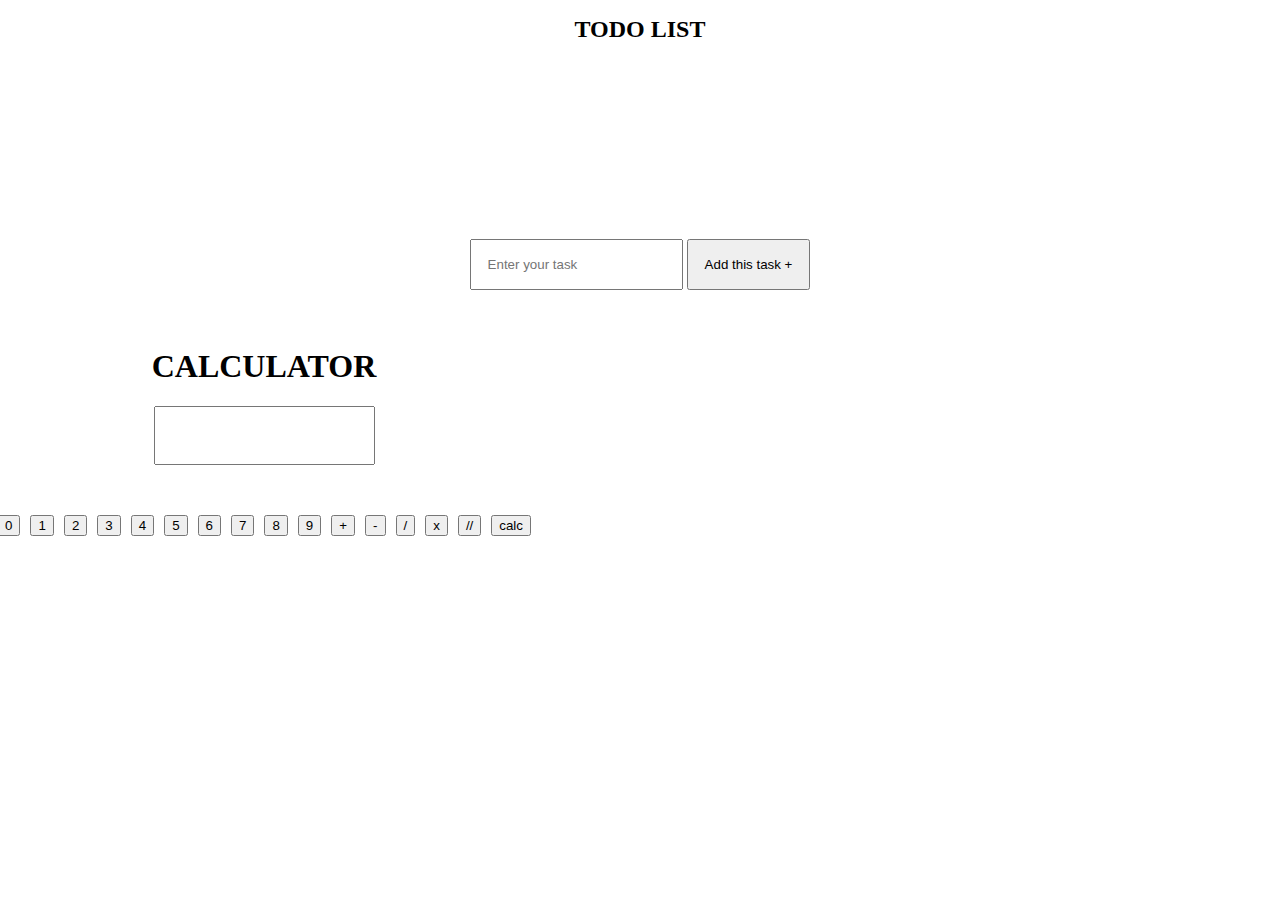
==== Projects/index.html @ 3b2cd035 "updations" ====
<!DOCTYPE html>
<html lang="en">
<head>
    <meta charset="UTF-8">
    <meta name="viewport" content="width=device-width, initial-scale=1.0">
    <title>Project 1</title>
</head>
<body>
    <h1 style="text-align: center; font-size:x-large; position: relative;">TODO LIST</h1>
    <form id="form" style="text-align: center; position: relative; top:20vh;">
        <input id="task" style="padding: 16px;" type="text" placeholder="Enter your task">
        <button type="button" id="button" style="padding: 16px;">Add this task +</button>
        <ul id="list">

        </ul>
    </form>

   <div style="display: flex; flex-direction: column; position: relative; top: 200px; width:40vw; align-items: center; justify-content: center;">
    <h1 style="text-align: center;">CALCULATOR</h1>
    <input style="padding: 20px;" type="text" readonly >
    <div id="numeral-container" style="display:flex; flex-direction: row; gap: 10px; position: relative; top:50px">
      <input id="input" type="button" value=0>
      <input type="button" value=1>
      <input type="button" value=2>
      <input type="button" value=3>
      <input type="button" value=4>
      <input type="button" value=5>
      <input type="button" value=6>
      <input type="button" value=7>
      <input type="button" value=8>
      <input type="button" value=9>
      <input type="button" value=+>
      <input type="button" value=->
      <input type="button" value=/>
      <input type="button" value=x>
      <input type="button" value=//>
      <button>calc </button>
    </div>
   </div>
</body>
</html>

<script>
function TaskAdder(){
    const button=document.getElementById('button');
    const task=document.getElementById('task');
    const list=document.getElementById('list');
    button.addEventListener('click', (event) => {
        event.preventDefault();
        const value=task.value;
      if(value){
        const listItem = document.createElement('li');
        listItem.textContent=value;
        list.appendChild(listItem);
      }
      else{
        alert("enter a task")
      }
      
    })
}

function valueReader(){
 
 
}

TaskAdder()
</script>
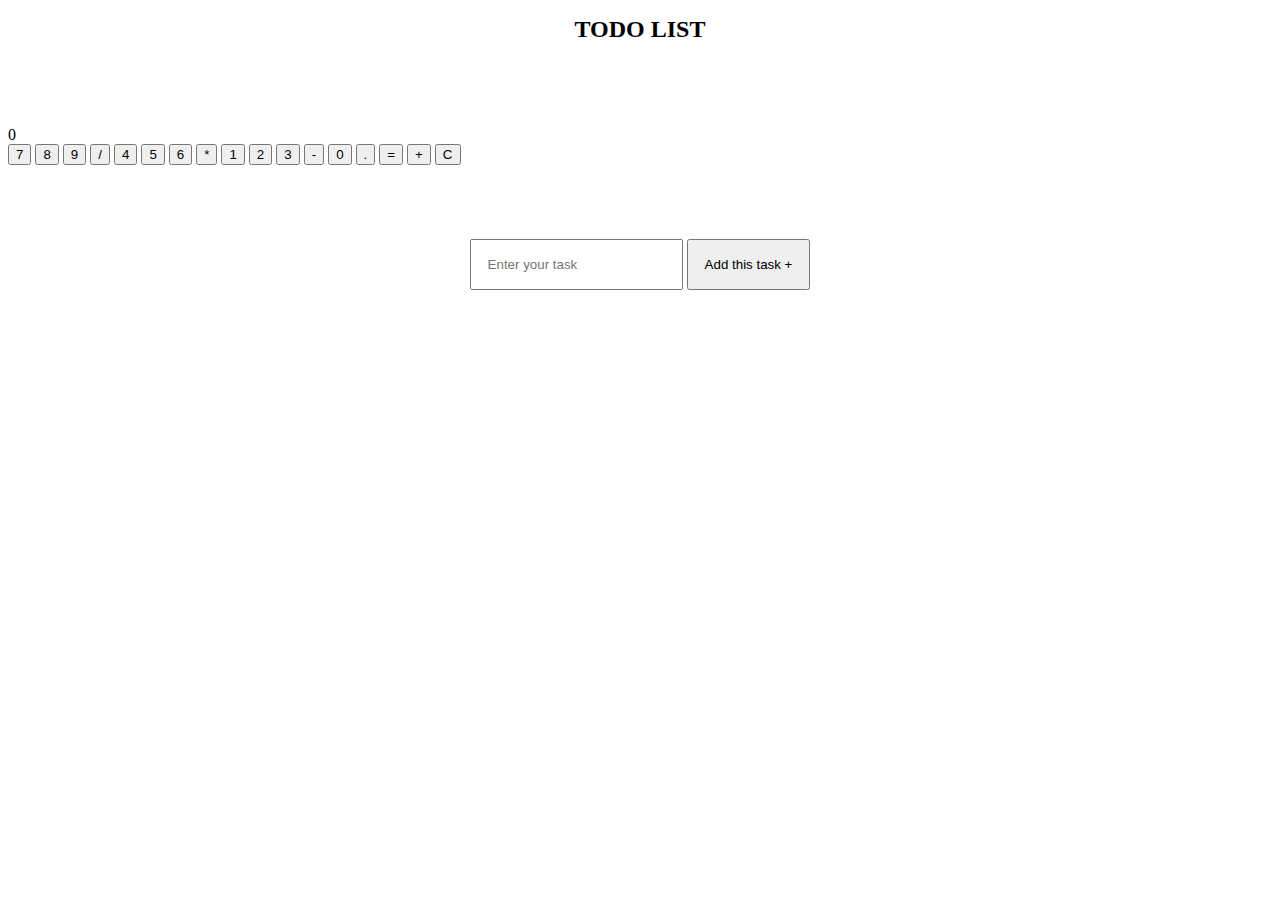
==== commit 329bc7d7: "Creation of styles" ====
--- a/Projects/index.html
+++ b/Projects/index.html
@@ -15,28 +15,29 @@
         </ul>
     </form>
 
-   <div style="display: flex; flex-direction: column; position: relative; top: 200px; width:40vw; align-items: center; justify-content: center;">
-    <h1 style="text-align: center;">CALCULATOR</h1>
-    <input style="padding: 20px;" type="text" readonly >
-    <div id="numeral-container" style="display:flex; flex-direction: row; gap: 10px; position: relative; top:50px">
-      <input id="input" type="button" value=0>
-      <input type="button" value=1>
-      <input type="button" value=2>
-      <input type="button" value=3>
-      <input type="button" value=4>
-      <input type="button" value=5>
-      <input type="button" value=6>
-      <input type="button" value=7>
-      <input type="button" value=8>
-      <input type="button" value=9>
-      <input type="button" value=+>
-      <input type="button" value=->
-      <input type="button" value=/>
-      <input type="button" value=x>
-      <input type="button" value=//>
-      <button>calc </button>
+    <div class="calculator">
+      <div class="display" id="display">0</div>
+      <div class="buttons">
+        <button class="btn" data-value="7">7</button>
+        <button class="btn" data-value="8">8</button>
+        <button class="btn" data-value="9">9</button>
+        <button class="btn" data-value="/">/</button>
+        <button class="btn" data-value="4">4</button>
+        <button class="btn" data-value="5">5</button>
+        <button class="btn" data-value="6">6</button>
+        <button class="btn" data-value="*">*</button>
+        <button class="btn" data-value="1">1</button>
+        <button class="btn" data-value="2">2</button>
+        <button class="btn" data-value="3">3</button>
+        <button class="btn" data-value="-">-</button>
+        <button class="btn" data-value="0">0</button>
+        <button class="btn" data-value=".">.</button>
+        <button class="btn" data-value="=">=</button>
+        <button class="btn" data-value="+">+</button>
+        <button class="btn" id="clear">C</button>
+      </div>
     </div>
-   </div>
+   
 </body>
 </html>
 
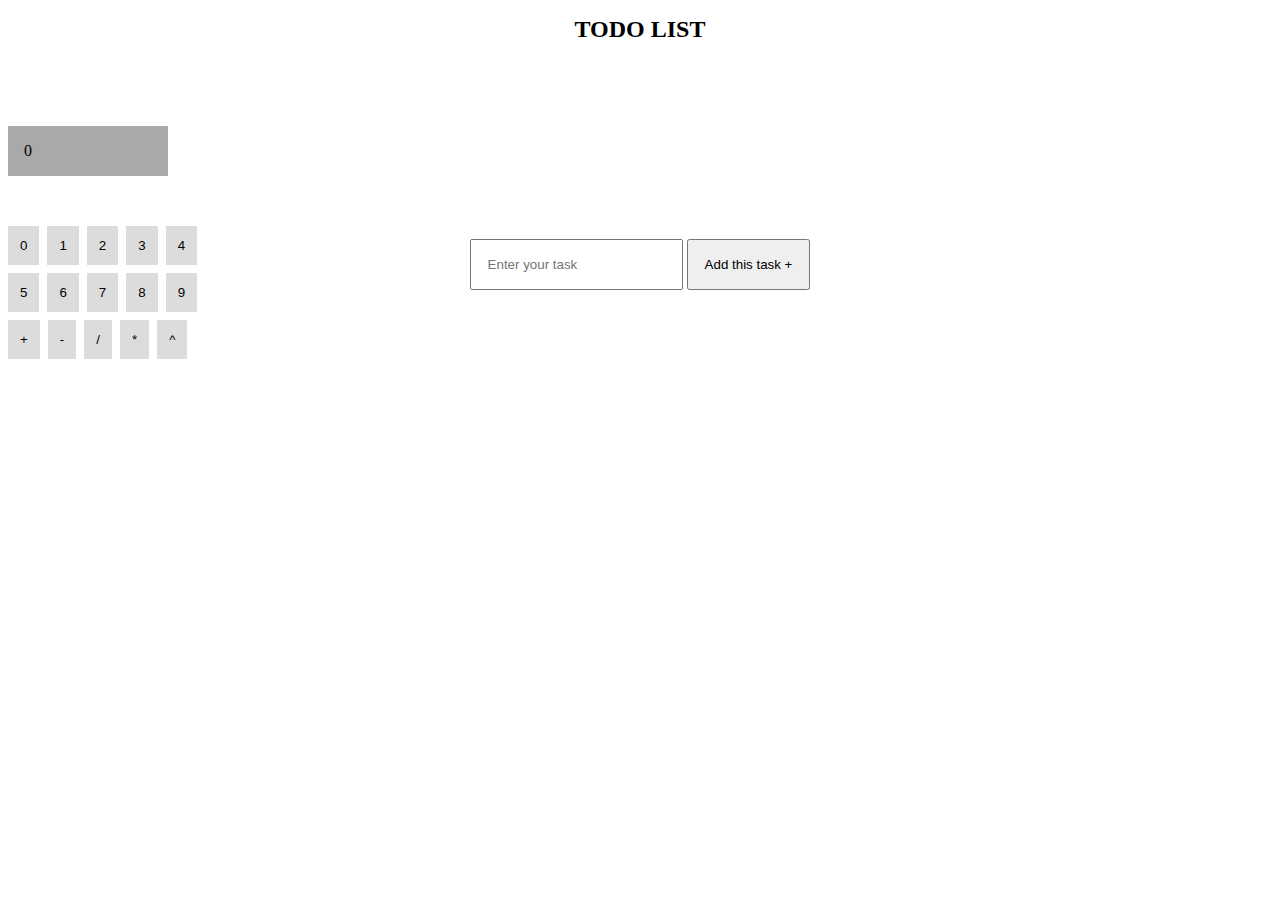
==== commit fed06573: "Updations to the code" ====
--- a/Projects/index.html
+++ b/Projects/index.html
@@ -15,27 +15,25 @@
         </ul>
     </form>
 
-    <div class="calculator">
-      <div class="display" id="display">0</div>
-      <div class="buttons">
-        <button class="btn" data-value="7">7</button>
-        <button class="btn" data-value="8">8</button>
-        <button class="btn" data-value="9">9</button>
-        <button class="btn" data-value="/">/</button>
-        <button class="btn" data-value="4">4</button>
-        <button class="btn" data-value="5">5</button>
-        <button class="btn" data-value="6">6</button>
-        <button class="btn" data-value="*">*</button>
-        <button class="btn" data-value="1">1</button>
-        <button class="btn" data-value="2">2</button>
-        <button class="btn" data-value="3">3</button>
-        <button class="btn" data-value="-">-</button>
-        <button class="btn" data-value="0">0</button>
-        <button class="btn" data-value=".">.</button>
-        <button class="btn" data-value="=">=</button>
-        <button class="btn" data-value="+">+</button>
-        <button class="btn" id="clear">C</button>
-      </div>
+    <div id="calculator">
+     <div style="display: block; background-color:darkgrey; padding: 16px; width:10dvw; margin-bottom: 50px;" id="display">0</div>
+     <div id="buttons" style="display:flex; flex-direction: row; gap: 8px; width:200px; flex-wrap: wrap;">
+      <button style="background-color: gainsboro; padding: 12px; border: solid; border-width: 0;" id="btn" data-value="0">0</button>
+      <button style="background-color: gainsboro; padding: 12px; border: solid; border-width: 0;" id="btn" data-value="0">1</button>
+      <button style="background-color: gainsboro; padding: 12px; border: solid; border-width: 0;" id="btn" data-value="0">2</button>
+      <button style="background-color: gainsboro; padding: 12px; border: solid; border-width: 0;" id="btn" data-value="0">3</button>
+      <button style="background-color: gainsboro; padding: 12px; border: solid; border-width: 0;" id="btn" data-value="0">4</button>
+      <button style="background-color: gainsboro; padding: 12px; border: solid; border-width: 0;" id="btn" data-value="0">5</button>
+      <button style="background-color: gainsboro; padding: 12px; border: solid; border-width: 0;" id="btn" data-value="0">6</button>
+      <button style="background-color: gainsboro; padding: 12px; border: solid; border-width: 0;" id="btn" data-value="0">7</button>
+      <button style="background-color: gainsboro; padding: 12px; border: solid; border-width: 0;" id="btn" data-value="0">8</button>
+      <button style="background-color: gainsboro; padding: 12px; border: solid; border-width: 0;" id="btn" data-value="0">9</button>
+      <button style="background-color: gainsboro; padding: 12px; border: solid; border-width: 0;" id="btn" data-value="0">+</button>
+      <button style="background-color: gainsboro; padding: 12px; border: solid; border-width: 0;" id="btn" data-value="0">-</button>
+      <button style="background-color: gainsboro; padding: 12px; border: solid; border-width: 0;" id="btn" data-value="0">/</button>
+      <button style="background-color: gainsboro; padding: 12px; border: solid; border-width: 0;" id="btn" data-value="0">*</button>
+      <button style="background-color: gainsboro; padding: 12px; border: solid; border-width: 0;" id="btn" data-value="0">^</button>
+     </div>
     </div>
    
 </body>
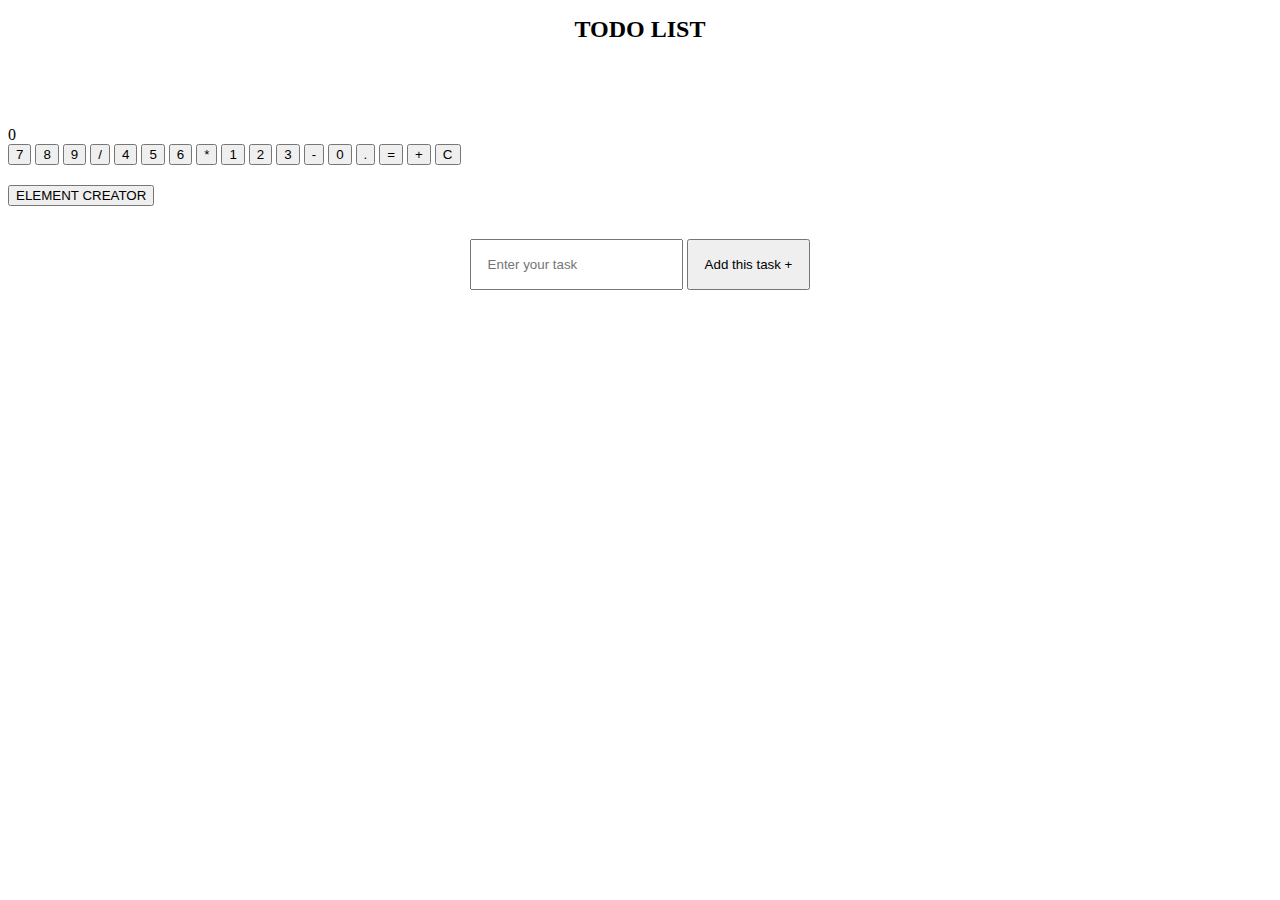
==== commit bb9ed161: "Learning about key events" ====
--- a/Projects/index.html
+++ b/Projects/index.html
@@ -15,27 +15,30 @@
         </ul>
     </form>
 
-    <div id="calculator">
-     <div style="display: block; background-color:darkgrey; padding: 16px; width:10dvw; margin-bottom: 50px;" id="display">0</div>
-     <div id="buttons" style="display:flex; flex-direction: row; gap: 8px; width:200px; flex-wrap: wrap;">
-      <button style="background-color: gainsboro; padding: 12px; border: solid; border-width: 0;" id="btn" data-value="0">0</button>
-      <button style="background-color: gainsboro; padding: 12px; border: solid; border-width: 0;" id="btn" data-value="0">1</button>
-      <button style="background-color: gainsboro; padding: 12px; border: solid; border-width: 0;" id="btn" data-value="0">2</button>
-      <button style="background-color: gainsboro; padding: 12px; border: solid; border-width: 0;" id="btn" data-value="0">3</button>
-      <button style="background-color: gainsboro; padding: 12px; border: solid; border-width: 0;" id="btn" data-value="0">4</button>
-      <button style="background-color: gainsboro; padding: 12px; border: solid; border-width: 0;" id="btn" data-value="0">5</button>
-      <button style="background-color: gainsboro; padding: 12px; border: solid; border-width: 0;" id="btn" data-value="0">6</button>
-      <button style="background-color: gainsboro; padding: 12px; border: solid; border-width: 0;" id="btn" data-value="0">7</button>
-      <button style="background-color: gainsboro; padding: 12px; border: solid; border-width: 0;" id="btn" data-value="0">8</button>
-      <button style="background-color: gainsboro; padding: 12px; border: solid; border-width: 0;" id="btn" data-value="0">9</button>
-      <button style="background-color: gainsboro; padding: 12px; border: solid; border-width: 0;" id="btn" data-value="0">+</button>
-      <button style="background-color: gainsboro; padding: 12px; border: solid; border-width: 0;" id="btn" data-value="0">-</button>
-      <button style="background-color: gainsboro; padding: 12px; border: solid; border-width: 0;" id="btn" data-value="0">/</button>
-      <button style="background-color: gainsboro; padding: 12px; border: solid; border-width: 0;" id="btn" data-value="0">*</button>
-      <button style="background-color: gainsboro; padding: 12px; border: solid; border-width: 0;" id="btn" data-value="0">^</button>
-     </div>
-    </div>
+    <div class="calculator">
+      <div class="display" id="display">0</div>
+      <div class="buttons">
+        <button class="btn" data-value="7">7</button>
+        <button class="btn" data-value="8">8</button>
+        <button class="btn" data-value="9">9</button>
+        <button class="btn" data-value="/">/</button>
+        <button class="btn" data-value="4">4</button>
+        <button class="btn" data-value="5">5</button>
+        <button class="btn" data-value="6">6</button>
+        <button class="btn" data-value="*">*</button>
+        <button class="btn" data-value="1">1</button>
+        <button class="btn" data-value="2">2</button>
+        <button class="btn" data-value="3">3</button>
+        <button class="btn" data-value="-">-</button>
+        <button class="btn" data-value="0">0</button>
+        <button class="btn" data-value=".">.</button>
+        <button class="btn" data-value="=">=</button>
+        <button class="btn" data-value="+">+</button>
+        <button class="btn" id="clear">C</button>
+      </div>
+      </div>
    
+      <button id="creator" style="position: relative;top:20px;">ELEMENT CREATOR</button>
 </body>
 </html>
 
@@ -59,10 +62,51 @@
     })
 }
 
-function valueReader(){
- 
- 
-}
+TaskAdder()
 
-TaskAdder()
+// Getting the DOM elements
+const buttons = document.querySelectorAll('.btn');
+const display = document.getElementById('display');
+const clearButton = document.getElementById('clear');
+
+// Variables to store the calculation
+let currentValue = '';
+let operator = '';
+let previousValue = '';
+
+// Loop through all buttons and add event listeners
+buttons.forEach(button => {
+  button.addEventListener('click', () => {
+    const value = button.getAttribute('data-value');
+
+    if (value === '=') {
+      // Evaluate the expression
+      currentValue = eval(previousValue + operator + currentValue);
+      display.innerText = currentValue;
+    } else if (value === '+' || value === '-' || value === '*' || value === '/') {
+      // Store the operator and previous value
+      operator = value;
+      previousValue = currentValue;
+      currentValue = '';
+    } else {
+      // Update the current value
+      currentValue += value;
+      display.innerText = currentValue;
+    }
+  });
+});
+
+// Clear button functionality
+clearButton.addEventListener('click', () => {
+  currentValue = '';
+  operator = '';
+  previousValue = '';
+  display.innerText = '0';
+});
+
+const creator=document.getElementById('creator');
+
+creator.addEventListener('keypress',(e)=>{
+  console.log(event.key);
+})
 </script>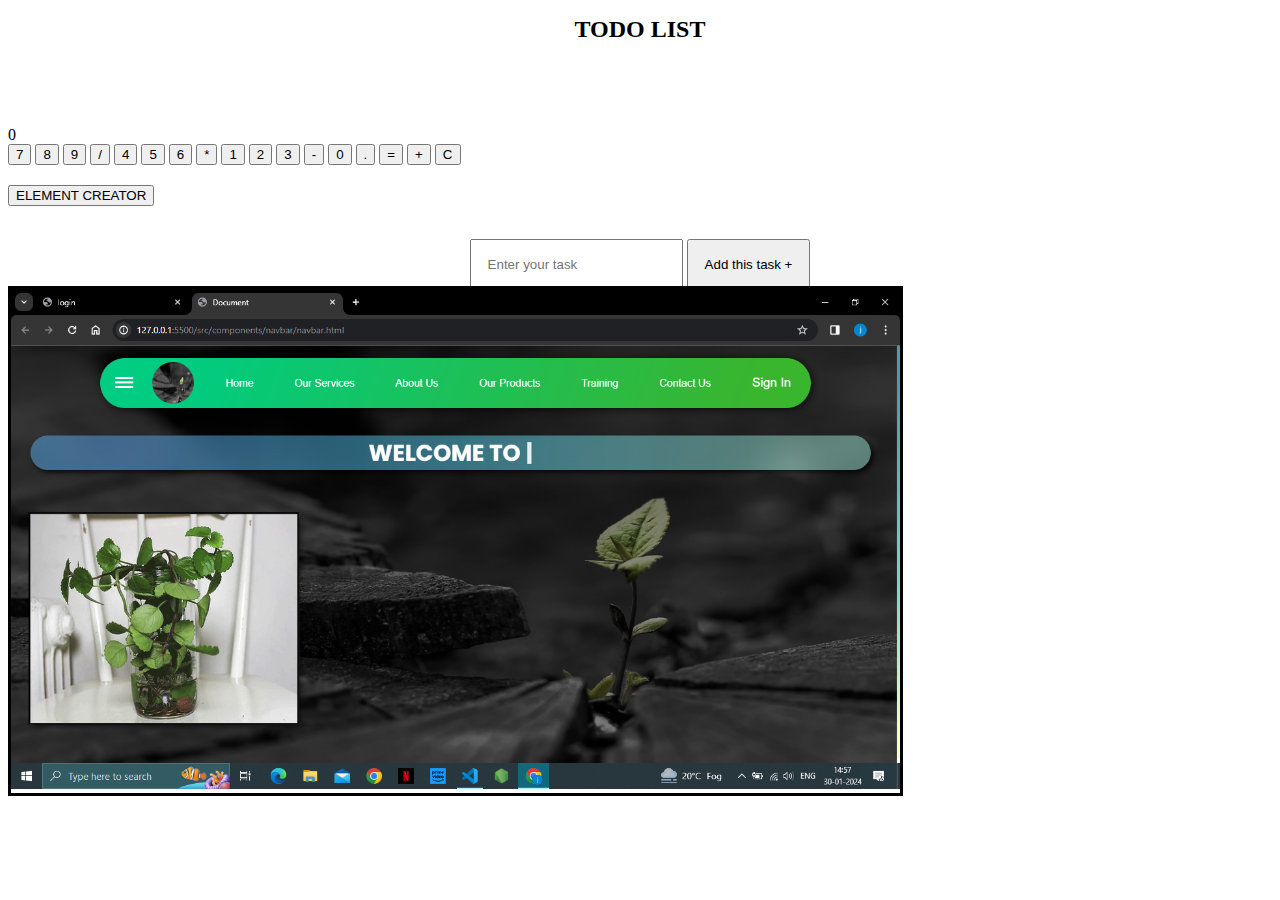
==== commit c1e76bf1: "Dom manipulation techniques" ====
--- a/Projects/index.html
+++ b/Projects/index.html
@@ -39,6 +39,13 @@
       </div>
    
       <button id="creator" style="position: relative;top:20px;">ELEMENT CREATOR</button>
+
+
+      <div style="position: relative; top:100px" id="slider-container">
+         <div style = "border: solid; width: fit-content;" id="image-container">
+          <img style="height: 500px;" src="/Screenshot (19).png">
+         </div>
+      </div>
 </body>
 </html>
 
@@ -106,7 +113,13 @@
 
 const creator=document.getElementById('creator');
 
-creator.addEventListener('keypress',(e)=>{
-  console.log(event.key);
+creator.addEventListener('keypress',()=>{
+  const key=event.key;
+  if(key=='a' || key=='b'){
+    display.innerText='hello world';
+  }
+  else{
+    display.style.backgroundColor='red';
+  }
 })
 </script>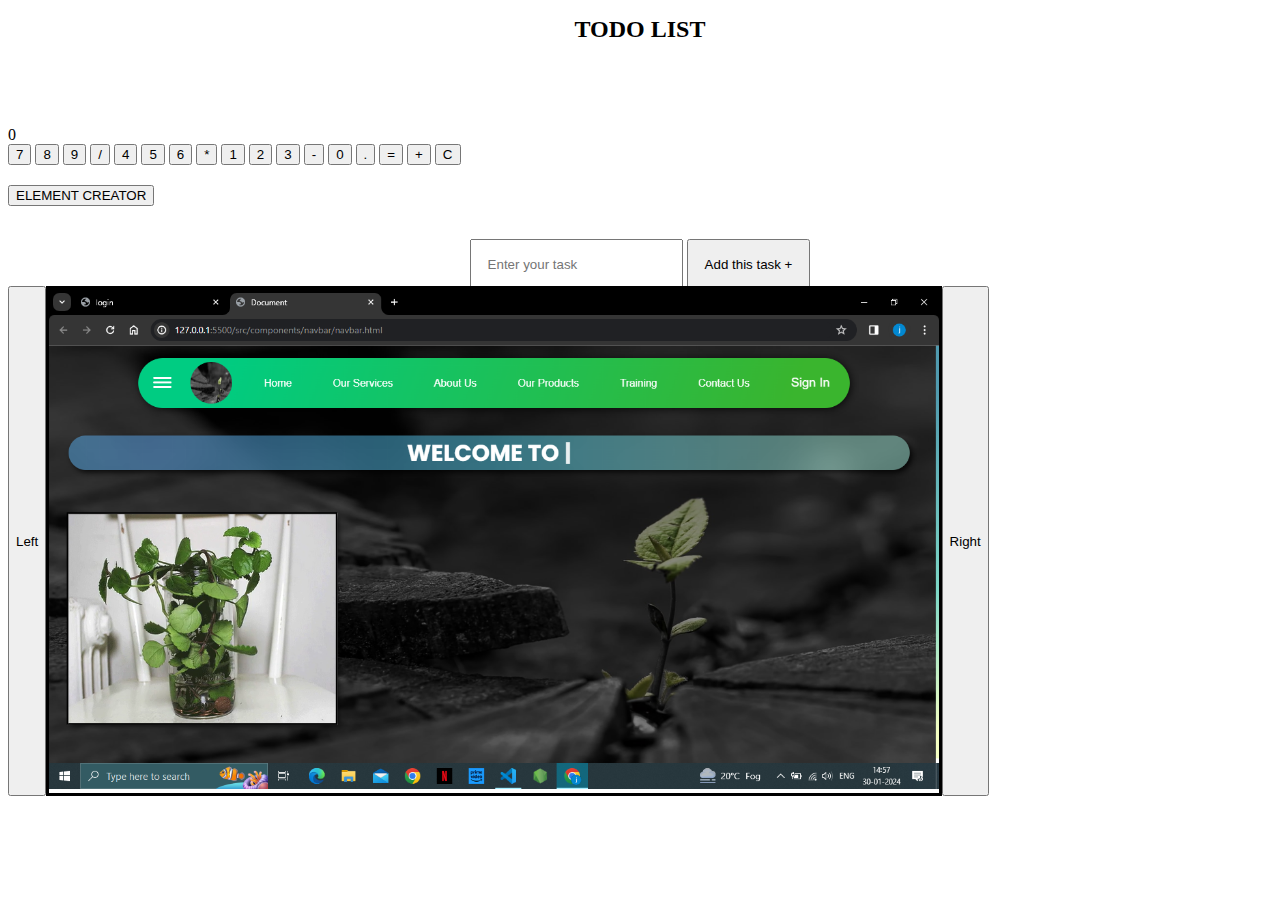
==== commit cd210930: "Updations" ====
--- a/Projects/index.html
+++ b/Projects/index.html
@@ -41,10 +41,12 @@
       <button id="creator" style="position: relative;top:20px;">ELEMENT CREATOR</button>
 
 
-      <div style="position: relative; top:100px" id="slider-container">
+      <div style="position: relative; top:100px ; display:flex; flex-direction: row;" id="slider-container">
+        <button id="left">Left</button>
          <div style = "border: solid; width: fit-content;" id="image-container">
-          <img style="height: 500px;" src="/Screenshot (19).png">
+          <img id="image" style="height: 500px;" src="/Screenshot (19).png">
          </div>
+         <button id="right">Right</button>
       </div>
 </body>
 </html>
@@ -122,4 +124,39 @@
     display.style.backgroundColor='red';
   }
 })
+
+// function ImageChanger () {
+
+// let curr_id = 0 ;
+
+// const image = document.getElementById('image');
+
+// const images = ['/Screenshot (19).png', '/Screenshot (21).png']
+
+// images.map((img,index)=>{
+//   if(curr_id === index){
+//     image.setAttribute('src',img);
+//   }
+// })
+
+// curr_id = (curr_id + 1);
+
+// }
+
+// document.getElementById('right').addEventListener('click',ImageChanger);
+
+const left = document.getElementById('left');
+const right = document.getElementById('right');
+const image = document.getElementById('image')
+
+left.addEventListener('click',()=>{
+  image.setAttribute('src','/Screenshot (21).png');
+})
+
+
+right.addEventListener('click',()=>{
+  image.setAttribute('src','/Screenshot (19).png');
+})
+
+
 </script>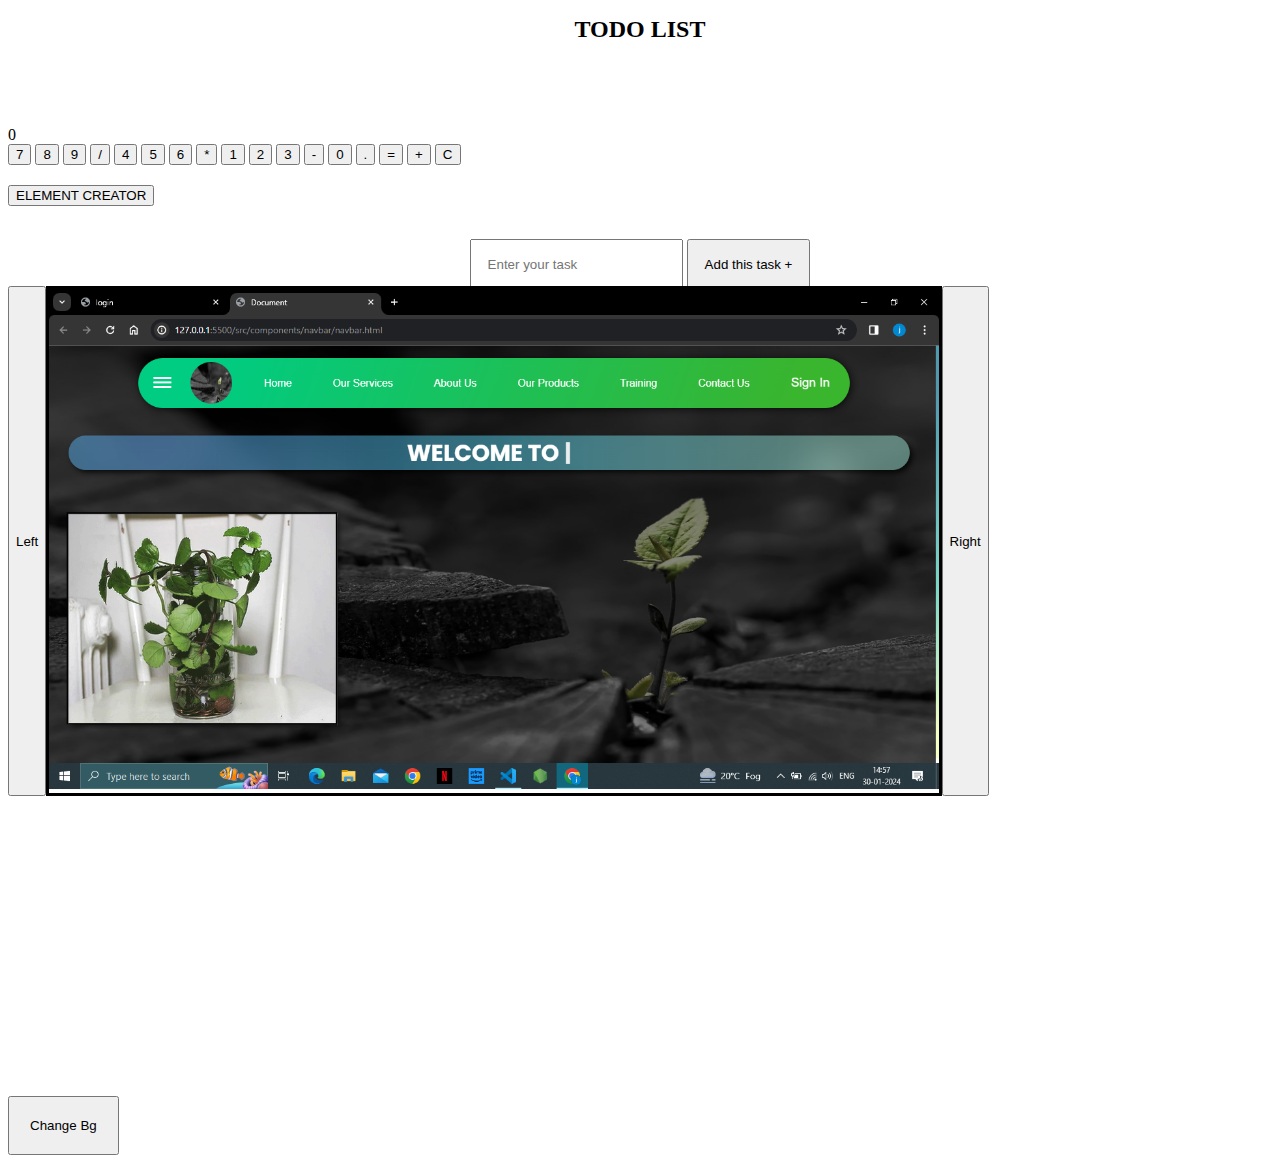
==== commit 384867eb: "Updations" ====
--- a/Projects/index.html
+++ b/Projects/index.html
@@ -48,10 +48,48 @@
          </div>
          <button id="right">Right</button>
       </div>
+
+      <button style="position: relative; top:400px ; padding: 20px;" id="bg-changer">Change Bg</button>
 </body>
 </html>
 
 <script>
+
+const btn = document.getElementById('bg-changer');
+btn.addEventListener('keypress',()=>{
+  const key = event.key;
+
+  switch(key){
+    case 'a': document.body.style.backgroundColor='red';
+    break;
+
+    case 'b': document.body.style.backgroundColor='blue';
+    break;
+
+    case 'c': document.body.style.backgroundColor='cyan';
+    break;
+
+    case 'd': document.body.style.backgroundColor='green';
+    break;
+
+    case 'e': document.body.style.backgroundColor='yellow';
+    break;
+
+    case 'f': document.body.style.backgroundColor='pink';
+    break;
+
+    case 'g': document.body.style.backgroundColor='orange';
+    break;
+
+    case 'h': document.body.style.backgroundColor='amber';
+    break;
+
+  }
+})
+
+
+
+
 function TaskAdder(){
     const button=document.getElementById('button');
     const task=document.getElementById('task');
